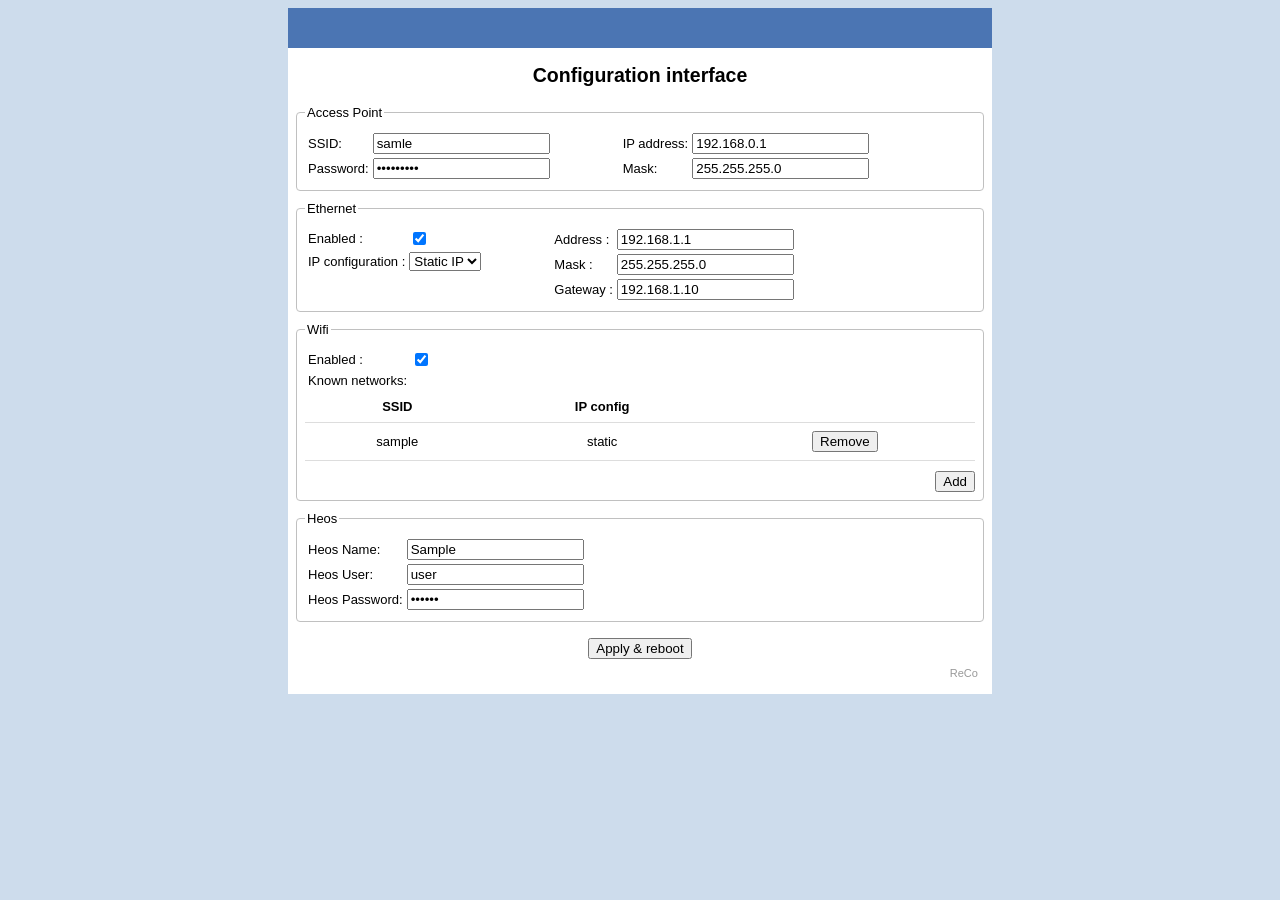
==== www/index.html @ 4d0850db "backup" ====
<!doctype html>
<html>
<head>
<meta charset="utf-8">
<meta name="viewport" content="width=device-width, initial-scale=1">
<title>Configurator</title>
<style>
body {
    background: #CDDCEC;
    font-family: "Lucida Grande", Tahoma, Arial, Verdana, sans-serif;
    font-size: small;
    margin: 8px 0 16px;
    text-align: center;
}
#form_container {
    background: #fff;
    margin: 0 auto;
    text-align: left;
    width: 55%;
    min-width: 290px;
}
#footer {
    clear: both;
    color: #999999;
    text-align: right;
    padding-bottom: 15px;
    margin-right: 2%;
    font-size: 85%;
}
h1 {
    background-color: #4B75B3;
    margin: 0;
    padding: 0;
    text-decoration: none;
    text-indent: -8000px;
    display: block;
    height: 100%;
    min-height: 40px;
    overflow: hidden;
}
fieldset {
    margin: 8px;
    border: 1px solid silver;
    padding: 8px;
    border-radius: 4px;
}
legend {
    padding: 2px;
}
#btn_save {
    margin: 8px;
}
.tb_list {
    border-collapse: collapse;
    width: 100%;
    margin-bottom: 10px;
}
.tb_list th, .tb_list td {
    padding: 8px;
    text-align: center;
    border-bottom: 1px solid #ddd;
}
.tb_config {
    float: left;
}

.tb_config_l {
    margin-right: 10%;
}
.popup {
    display: none;
    position: fixed;
    z-index: 1;
    padding-top: 10vh;
    left: 0;
    top: 0;
    width: 100%;
    height: 100%;
    overflow: auto;
    background-color: rgb(0,0,0);
    background-color: rgba(0,0,0,0.4);
}
.popup-content {
    background-color: #fefefe;
    margin: auto;
    padding: 20px;
    border: 1px solid #888;
    width: 70%;
}
.close {
    color: #aaaaaa;
    float: right;
    font-size: 28px;
    font-weight: bold;
}
.close:hover, .close:focus {
    color: #000;
    text-decoration: none;
    cursor: pointer;
}
.centreDiv {
    width: 100%;
    display: flex;
    justify-content: center;
}

@media screen and (max-width: 600px) {
.tb_config_l {
    margin-right: 0%;
}
#form_container {
    width: 90%;
}
}
</style>
</head>

<body>
  <div id="form_container">
    <h1> </h1>
    <div id="rootDiv">
      <div style="width: 100%; text-align: center;">
        <h2>Configuration interface </h2>
      </div>
      <fieldset>
        <legend>Access Point</legend>
        <table class="tb_config tb_config_l">
          <tr>
            <td>SSID:</td>
            <td><input type="text" id="ap_ssid" name="ap_ssid"></td>
          </tr>
          <tr>
            <td>Password:</td>
            <td><input type="password" id="ap_pass" name="ap_pass"></td>
          </tr>
        </table>
        <table class="tb_config">
          <tr>
            <td>IP address:</td>
            <td><input type="text" id="ap_ip" name="ap_ip"></td>
          </tr>
          <tr>
            <td>Mask:</td>
            <td><input type="text" id="ap_mask" name="ap_mask"></td>
          </tr>
        </table>
      </fieldset>
      <fieldset>
        <legend>Ethernet</legend>
        <table class="tb_config tb_config_l" >
          <tr>
            <td>Enabled :</td>
            <td><input type="checkbox" id="eth_en" name="eth_en"/></td>
          </tr>
          <tr>
            <td>IP configuration : </td>
            <td><select id="eth_select" name="eth_select" onChange="ipConfSelector('eth', this.value)">
                <option value="dhcp">Dhcp</option>
                <option value="static">Static IP</option>
              </select></td>
          </tr>
        </table>
        <table class="tb_config">
          <tr>
            <td>Address :</td>
            <td><input type="text" id="eth_ip" name="eth_ip" disabled></td>
          </tr>
          <tr>
            <td>Mask :</td>
            <td><input type="text" id="eth_mask" name="eth_mask" disabled></td>
          </tr>
          <tr>
            <td>Gateway :</td>
            <td><input type="text" id="eth_gate" name="eth_gate" disabled></td>
          </tr>
        </table>
      </fieldset>
      <fieldset>
        <legend>Wifi</legend>
        <table class="tb_config">
          <tr>
            <td>Enabled :</td>
            <td><input type="checkbox" name="wlan_en" id="wlan_en"/></td>
          </tr>
          <tr>
            <td>Known networks:</td>
          </tr>
        </table>
        <table class="tb_list" id="tb_networks">
          <thead>
            <tr>
              <th>SSID</th>
              <th>IP config</th>
              <th></th>
            </tr>
          </thead>
          <tbody>
          </tbody>
        </table>
        <button id="btn_wlanAdd" style="float: right">Add</button>
      </fieldset>
      <div id="popup_wlanAdd" class="popup">
        <div class="popup-content"> <span class="close">&times;</span>
          <legend style="margin-left: 8px">Available networks: </legend>
          <table class="tb_list" id="tb_ssids">
            <thead>
              <tr>
                <th>SSID</th>
                <th>BSSID</th>
                <th>Signal quality</th>
                <th>Security</th>
                <th>Hidden</th>
              </tr>
            </thead>
            <tbody>
            </tbody>
          </table>
          <fieldset>
            <legend>Configuration</legend>
            <table class="tb_config tb_config_l">
              <tr>
                <td>SSID:</td>
                <td><input type="text" id="wlan_ssid"></td>
              </tr>
              <tr>
                <td>BSSID:</td>
                <td><input type="text" id="wlan_bssid"></td>
              </tr>
              <tr>
                <td>Password:</td>
                <td><input type="password" id="wlan_pass"></td>
              </tr>

                <td>IP configuration : </td>
                <td><select id="wlan_select" onChange="ipConfSelector('wlan', this.value)">
                    <option value="dhcp">Dhcp</option>
                    <option value="static">Static IP</option>
                  </select></td>
            </table>
            <table class="tb_config" style="margin-left: 10%;">
              <tr>
                <td>Address :</td>
                <td><input type="text" id="wlan_ip" disabled></td>
              </tr>
              <tr>
                <td>Mask :</td>
                <td><input type="text" id="wlan_mask" disabled></td>
              </tr>
              <tr>
                <td>Gateway :</td>
                <td><input type="text" id="wlan_gate" disabled></td>
              </tr>
            </table>
          </fieldset>
          <div class="centreDiv">
            <button onClick="saveClosePopup()">Add</button>
          </div>
        </div>
      </div>
      <fieldset>
        <legend>Heos</legend>
        <table class="tb_config">
          <tr>
            <td>Heos Name:</td>
            <td><input name="heos_name" id="heos_name" type="text" /></td>
          </tr>
          <tr>
            <td>Heos User:</td>
            <td><input name="heos_user" id="heos_user" type="text" /></td>
          </tr>
          <tr>
            <td>Heos Password:</td>
            <td><input name="heos_pass" id="heos_pass" type="password" /></td>
          </tr>
        </table>
      </fieldset>
      <div class="centreDiv">
        <button id="btn_save" onClick="sumbit()">Apply & reboot</button>
      </div>
    </div>
    <div id="footer">ReCo</div>
  </div>
<script>
document.getElementById("btn_wlanAdd").onclick = function() {
  document.getElementById("popup_wlanAdd").style.display = "block";
};
document.getElementsByClassName("close")[0].onclick = function() {
  document.getElementById("popup_wlanAdd").style.display = "none";
};
window.onclick = function(event) {
  var popup = document.getElementById("popup_wlanAdd");
  if (event.target == popup) {
    popup.style.display = "none";
  }
};
function ipConfSelector(type, value){
	var state = value == "dhcp";
	document.getElementById(type.concat("_ip")).disabled = state;
	document.getElementById(type.concat("_gate")).disabled = state;
	document.getElementById(type.concat("_mask")).disabled = state;
}

function btn_del_click(e){
	var table = document.getElementById("tb_networks");
	var row = e.path.find(elem => elem.tagName == "TR");
	table.deleteRow(row.rowIndex);
}

function insertHiddenCell(row, column, value){
	var cell = row.insertCell(column);
	cell.style = "display: none;";
	cell.innerHTML = value;
	return cell;
}

function createDelButton(){
	var button = document.createElement("BUTTON");
	button.textContent = "Remove";
	button.onclick = btn_del_click;
	return button;
}

function saveClosePopup(){
	document.getElementById("popup_wlanAdd").style.display = "none";
	var row = document.getElementById("tb_networks").insertRow(1);
	if(document.getElementById("wlan_ssid").value == "" && document.getElementById("wlan_bssid").value == "")
		return;
	row.insertCell(0).innerHTML = document.getElementById("wlan_ssid").value;
	row.insertCell(1).innerHTML = document.getElementById("wlan_select").value;
	row.insertCell(2).appendChild(createDelButton());
	insertHiddenCell(row, 3, document.getElementById("wlan_pass").value);
	insertHiddenCell(row, 4, document.getElementById("wlan_bssid").value);
	if(document.getElementById("wlan_select").value == "dhcp"){
		insertHiddenCell(row, 5, "");
	}else{
		insertHiddenCell(row, 5, document.getElementById("wlan_ip").value + ","
		+ document.getElementById("wlan_mask").value + ","
		+ document.getElementById("wlan_gate").value);
	}
	inputs = document.getElementById("popup_wlanAdd").getElementsByTagName("INPUT");
	for (i = 0; i < inputs.length; i++){
		inputs[i].value = "";
	}

}

function reload(){
	window.location.replace("/");
}

function sumbit(){
	var data = new FormData();

	data.append("ap_ssid", document.getElementById("ap_ssid").value);
	data.append("ap_pass", document.getElementById("ap_pass").value);
	if(!document.getElementById("ap_ip").value){
		data.append("ap_net", "None");
	}else{
		data.append("ap_net", document.getElementById("ap_ip").value + "," + document.getElementById("ap_mask").value);
	}

	data.append("eth_en", document.getElementById("eth_en").checked);
	if (document.getElementById("eth_select").value == "dhcp"){
		data.append("eth_net", "None");
	}else{
		data.append("eth_net", document.getElementById("eth_ip") + ","+document.getElementById("eth_mask")+","+document.getElementById("eth_gate"));
	}

	data.append("wlan_en", document.getElementById("wlan_en").checked);
	var table = document.getElementById("tb_networks");
	var rows = table.getElementsByTagName("TR");
	for(i = 1; i < rows.length; i++){
		var cells = rows[i].getElementsByTagName("TD");
		var profile = cells[0].innerHTML + ";" + cells[3].innerHTML + ";" + cells[4].innerHTML + ";" + cells[5].innerHTML;
		data.append("wlan_profile", profile);
	}

	data.append("heos_name", document.getElementById("heos_name").value);
	data.append("heos_user", document.getElementById("heos_user").value);
	data.append("heos_pass", document.getElementById("heos_pass").value);

	var result = "";
	var xhr = new XMLHttpRequest();
    xhr.open("POST", "/config");
    xhr.send(data);
    xhr.onreadystatechange = function() {
      if (xhr.readyState == 4){
	  	result += "<h3>" +xhr.status + " : " + xhr.statusText + "</h3>";
		result += "<h3>" + xhr.responseText+"</h3>";
		if (xhr.status != 200){
			result += "<button onclick='reload()'>Go back</button>";
		}
		document.getElementById("rootDiv").innerHTML = "<div style='text-align: center;'>" + result + "</div>";
	  }
    };
}

/**--Insert Values Here--**/
var ap_ssid = "samle";
var ap_pass = "123456797";
var ap_net = ["192.168.0.1","255.255.255.0"];
var eth_en = true;
var eth_net = ["192.168.1.1","255.255.255.0","192.168.1.10"];
var heos_name = "Sample";
var heos_user = "user";
var heos_pass = "123456";
var wlan_en = true;
var ssids = [["sample", "55:44:66:66:66:66", "-50 dBm", "None", "false"],["sample2", "55:44:66:66:66:65", "-40 dBm", "WPA2", "false"]];
var knownNetworks = [["sample", "123456", "55:44:66:66:66:66","192.168.1.1,255.255.255.0,192.168.1.1" ]];
/**--End of block--**/

document.getElementById("ap_ssid").value = ap_ssid;
document.getElementById("ap_pass").value = ap_pass;
if(Array.isArray(ap_net)){
	document.getElementById("ap_ip").value = ap_net[0];
	document.getElementById("ap_mask").value = ap_net[1];
}
document.getElementById("eth_en").checked = eth_en;
ipConfSelector("eth", document.getElementById("eth_select").value = (Array.isArray(eth_net)?"static":"dhcp"));
if(Array.isArray(eth_net)){
	document.getElementById("eth_ip").value = eth_net[0];
	document.getElementById("eth_mask").value = eth_net[1];
	document.getElementById("eth_gate").value = eth_net[2];
}
document.getElementById("wlan_en").checked = wlan_en;
document.getElementById("heos_name").value = heos_name;
document.getElementById("heos_user").value = heos_user;
document.getElementById("heos_pass").value = heos_pass;

var table_networks = document.getElementById("tb_networks");
for(i = 0; i < knownNetworks.length; i++){
	var row = table_networks.insertRow(1);
	row.insertCell(0).innerHTML = knownNetworks[i][0];
	row.insertCell(1).innerHTML = (knownNetworks[i][3] ? "static" : "dhcp");
	row.insertCell(2).appendChild(createDelButton());
	insertHiddenCell(row, 3, knownNetworks[i][1]);
	insertHiddenCell(row, 4, knownNetworks[i][2]);
	insertHiddenCell(row, 5, knownNetworks[i][3]);
}

var table_ssid = document.getElementById("tb_ssids");
for(i = 0; i < ssids.length; i++){
	var row = table_ssid.insertRow(1);
	for(j = 0; j <ssids[i].length; j++){
		row.insertCell(j).innerHTML = ssids[i][j];
	}
	var createClickHandler = function(crow) {
      return function() {
        var cells = crow.getElementsByTagName("TD");
		document.getElementById("wlan_ssid").value=cells[0].innerHTML;
		document.getElementById("wlan_bssid").value=cells[1].innerHTML;
      };
    };
    row.onclick = createClickHandler(row);
}

</script>
</body>
</html>
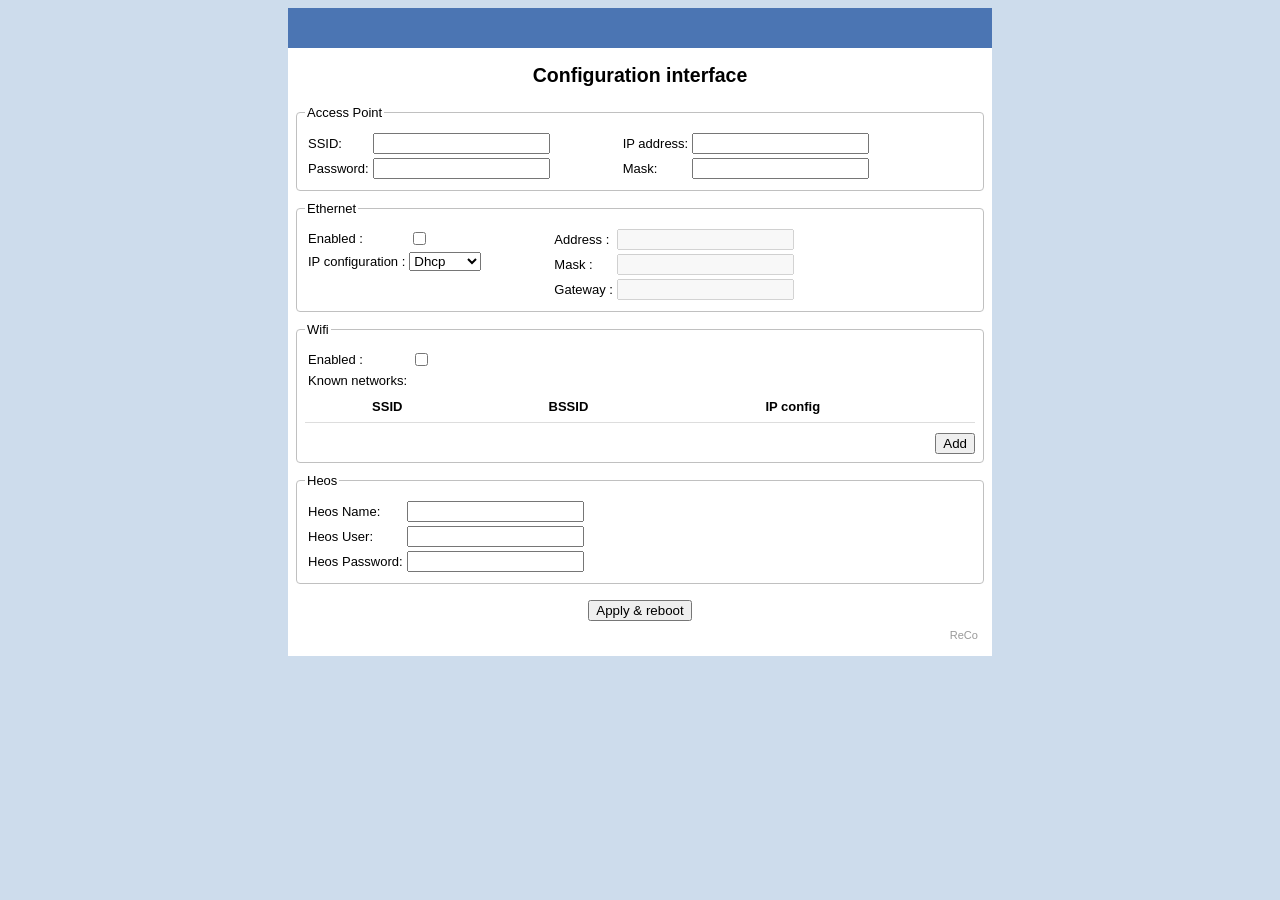
==== commit 1b6d063d: "changed web data loading & saving" ====
--- a/www/index.html
+++ b/www/index.html
@@ -190,6 +190,7 @@
           <thead>
             <tr>
               <th>SSID</th>
+			  <th>BSSID</th>
               <th>IP config</th>
               <th></th>
             </tr>
@@ -303,14 +304,8 @@
 function btn_del_click(e){
 	var table = document.getElementById("tb_networks");
 	var row = e.path.find(elem => elem.tagName == "TR");
+	removeProfile(row.cells[0], row.cells[1]);
 	table.deleteRow(row.rowIndex);
-}
-
-function insertHiddenCell(row, column, value){
-	var cell = row.insertCell(column);
-	cell.style = "display: none;";
-	cell.innerHTML = value;
-	return cell;
 }
 
 function createDelButton(){
@@ -322,35 +317,36 @@
 
 function saveClosePopup(){
 	document.getElementById("popup_wlanAdd").style.display = "none";
+	
+	if(document.getElementById("wlan_ssid").value == "")
+		return;
+	
 	var row = document.getElementById("tb_networks").insertRow(1);
-	if(document.getElementById("wlan_ssid").value == "" && document.getElementById("wlan_bssid").value == "")
-		return;
 	row.insertCell(0).innerHTML = document.getElementById("wlan_ssid").value;
-	row.insertCell(1).innerHTML = document.getElementById("wlan_select").value;
-	row.insertCell(2).appendChild(createDelButton());
-	insertHiddenCell(row, 3, document.getElementById("wlan_pass").value);
-	insertHiddenCell(row, 4, document.getElementById("wlan_bssid").value);
-	if(document.getElementById("wlan_select").value == "dhcp"){
-		insertHiddenCell(row, 5, "");
-	}else{
-		insertHiddenCell(row, 5, document.getElementById("wlan_ip").value + ","
-		+ document.getElementById("wlan_mask").value + ","
-		+ document.getElementById("wlan_gate").value);
-	}
+	row.insertCell(1).innerHTML = document.getElementById("wlan_bssid").value;
+	row.insertCell(2).innerHTML = document.getElementById("wlan_select").value;
+	row.insertCell(3).appendChild(createDelButton());
+	
+	addProfile( document.getElementById("wlan_ssid").value,
+			  document.getElementById("wlan_pass").value,
+			  document.getElementById("wlan_bssid").value,
+			   document.getElementById("wlan_select").value == "dhcp" ? [] : 
+			   [document.getElementById("wlan_ip").value,
+				document.getElementById("wlan_mask").value, 
+				document.getElementById("wlan_gate").value])
+	
 	inputs = document.getElementById("popup_wlanAdd").getElementsByTagName("INPUT");
 	for (i = 0; i < inputs.length; i++){
 		inputs[i].value = "";
 	}
-
 }
 
 function reload(){
 	window.location.replace("/");
 }
-
-function sumbit(){
+	
+function sendConfig(){
 	var data = new FormData();
-
 	data.append("ap_ssid", document.getElementById("ap_ssid").value);
 	data.append("ap_pass", document.getElementById("ap_pass").value);
 	if(!document.getElementById("ap_ip").value){
@@ -367,13 +363,6 @@
 	}
 
 	data.append("wlan_en", document.getElementById("wlan_en").checked);
-	var table = document.getElementById("tb_networks");
-	var rows = table.getElementsByTagName("TR");
-	for(i = 1; i < rows.length; i++){
-		var cells = rows[i].getElementsByTagName("TD");
-		var profile = cells[0].innerHTML + ";" + cells[3].innerHTML + ";" + cells[4].innerHTML + ";" + cells[5].innerHTML;
-		data.append("wlan_profile", profile);
-	}
 
 	data.append("heos_name", document.getElementById("heos_name").value);
 	data.append("heos_user", document.getElementById("heos_user").value);
@@ -381,8 +370,6 @@
 
 	var result = "";
 	var xhr = new XMLHttpRequest();
-    xhr.open("POST", "/config");
-    xhr.send(data);
     xhr.onreadystatechange = function() {
       if (xhr.readyState == 4){
 	  	result += "<h3>" +xhr.status + " : " + xhr.statusText + "</h3>";
@@ -393,67 +380,96 @@
 		document.getElementById("rootDiv").innerHTML = "<div style='text-align: center;'>" + result + "</div>";
 	  }
     };
-}
-
-/**--Insert Values Here--**/
-var ap_ssid = "samle";
-var ap_pass = "123456797";
-var ap_net = ["192.168.0.1","255.255.255.0"];
-var eth_en = true;
-var eth_net = ["192.168.1.1","255.255.255.0","192.168.1.10"];
-var heos_name = "Sample";
-var heos_user = "user";
-var heos_pass = "123456";
-var wlan_en = true;
-var ssids = [["sample", "55:44:66:66:66:66", "-50 dBm", "None", "false"],["sample2", "55:44:66:66:66:65", "-40 dBm", "WPA2", "false"]];
-var knownNetworks = [["sample", "123456", "55:44:66:66:66:66","192.168.1.1,255.255.255.0,192.168.1.1" ]];
-/**--End of block--**/
-
-document.getElementById("ap_ssid").value = ap_ssid;
-document.getElementById("ap_pass").value = ap_pass;
-if(Array.isArray(ap_net)){
-	document.getElementById("ap_ip").value = ap_net[0];
-	document.getElementById("ap_mask").value = ap_net[1];
-}
-document.getElementById("eth_en").checked = eth_en;
-ipConfSelector("eth", document.getElementById("eth_select").value = (Array.isArray(eth_net)?"static":"dhcp"));
-if(Array.isArray(eth_net)){
-	document.getElementById("eth_ip").value = eth_net[0];
-	document.getElementById("eth_mask").value = eth_net[1];
-	document.getElementById("eth_gate").value = eth_net[2];
-}
-document.getElementById("wlan_en").checked = wlan_en;
-document.getElementById("heos_name").value = heos_name;
-document.getElementById("heos_user").value = heos_user;
-document.getElementById("heos_pass").value = heos_pass;
-
-var table_networks = document.getElementById("tb_networks");
-for(i = 0; i < knownNetworks.length; i++){
-	var row = table_networks.insertRow(1);
-	row.insertCell(0).innerHTML = knownNetworks[i][0];
-	row.insertCell(1).innerHTML = (knownNetworks[i][3] ? "static" : "dhcp");
-	row.insertCell(2).appendChild(createDelButton());
-	insertHiddenCell(row, 3, knownNetworks[i][1]);
-	insertHiddenCell(row, 4, knownNetworks[i][2]);
-	insertHiddenCell(row, 5, knownNetworks[i][3]);
-}
-
-var table_ssid = document.getElementById("tb_ssids");
-for(i = 0; i < ssids.length; i++){
-	var row = table_ssid.insertRow(1);
-	for(j = 0; j <ssids[i].length; j++){
-		row.insertCell(j).innerHTML = ssids[i][j];
-	}
-	var createClickHandler = function(crow) {
-      return function() {
-        var cells = crow.getElementsByTagName("TD");
-		document.getElementById("wlan_ssid").value=cells[0].innerHTML;
-		document.getElementById("wlan_bssid").value=cells[1].innerHTML;
-      };
+	xhr.open("POST", "/set/config");
+    xhr.send(data);
+}
+	
+function setConfig(){
+	var xhr = new XMLHttpRequest();
+    xhr.onreadystatechange = function() {
+      if (xhr.readyState == 4 && xhr.status == 200){
+		var response = JSON.parse(xhr.responseText)
+		document.getElementById("ap_ssid").value = response.AP.ssid;
+		document.getElementById("ap_pass").value = response.AP.password;
+		document.getElementById("ap_ip").value = response.AP.net[0] ?? "";
+		document.getElementById("ap_mask").value = response.AP.net[1] ?? "";
+	
+		document.getElementById("eth_en").checked = response.ETH.enabled;
+		ipConfSelector("eth", document.getElementById("eth_select").value = (response.ETH.net.length?"static":"dhcp"));
+		document.getElementById("eth_ip").value = response.ETH.net[0] ?? "";
+		document.getElementById("eth_mask").value = response.ETH.net[1] ?? "";
+		document.getElementById("eth_gate").value = response.ETH.net[2] ?? "";
+		
+		document.getElementById("wlan_en").checked = response.WLAN.enabled
+		document.getElementById("heos_name").value = response.HEOS.name;
+		document.getElementById("heos_user").value = response.HEOS.user;
+		document.getElementById("heos_pass").value = response.HEOS.pass;
+
+		var table_networks = document.getElementById("tb_networks");
+		for(i = 0; i < response.WLAN.profiles.length; i++){
+			var row = table_networks.insertRow(1);
+			row.insertCell(0).innerHTML = response.WLAN.profiles[i].ssid;
+			row.insertCell(1).innerHTML = response.WLAN.profiles[i].bssid;
+			row.insertCell(2).innerHTML = response.WLAN.profiles[i].net.length ? "static" : "dhcp";
+			row.insertCell(3).appendChild(createDelButton());
+		}
+	  }
     };
-    row.onclick = createClickHandler(row);
-}
-
+	xhr.open("POST", "/get/config");
+    xhr.send();
+}
+
+function setWlans(){
+	var xhr = new XMLHttpRequest();
+    xhr.onreadystatechange = function() {
+      if (xhr.readyState == 4 && xhr.status == 200){
+		var ssids = JSON.parse(xhr.responseText)
+		var table_ssid = document.getElementById("tb_ssids");
+		for(i = 0; i < ssids.length; i++){
+			var row = table_ssid.insertRow(1);
+			for(j = 0; j <ssids[i].length; j++){
+				row.insertCell(j).innerHTML = ssids[i][j];
+			}
+			var createClickHandler = function(crow) {
+			  return function() {
+				var cells = crow.getElementsByTagName("TD");
+				document.getElementById("wlan_ssid").value=cells[0].innerHTML;
+				document.getElementById("wlan_bssid").value=cells[1].innerHTML;
+			  };
+			};
+			row.onclick = createClickHandler(row);
+		}
+	  }
+    };
+	xhr.open("POST", "/get/wlans");
+    xhr.send();
+}
+	
+function addProfile(ssid, password, bssid, config){
+	var xhr = new XMLHttpRequest();
+    xhr.onreadystatechange = function() {
+      if (xhr.readyState == 4 && xhr.status == 200){
+		
+	  }
+    };
+	xhr.open("POST", "/add/network");
+    xhr.send(JSON.stringify({ssid:ssid, password:password, bssid:bssid, net:config}));
+}
+	
+function removeProfile(ssid, bssid){
+	var xhr = new XMLHttpRequest();
+    xhr.onreadystatechange = function() {
+      if (xhr.readyState == 4 && xhr.status == 200){
+		
+	  }
+    };
+	xhr.open("POST", "/remove/network");
+    xhr.send(JSON.stringify({ssid:ssid, bssid:bssid}));
+}
+
+setConfig()
+setWlans()
+	
 </script>
 </body>
-</html>
+</html>
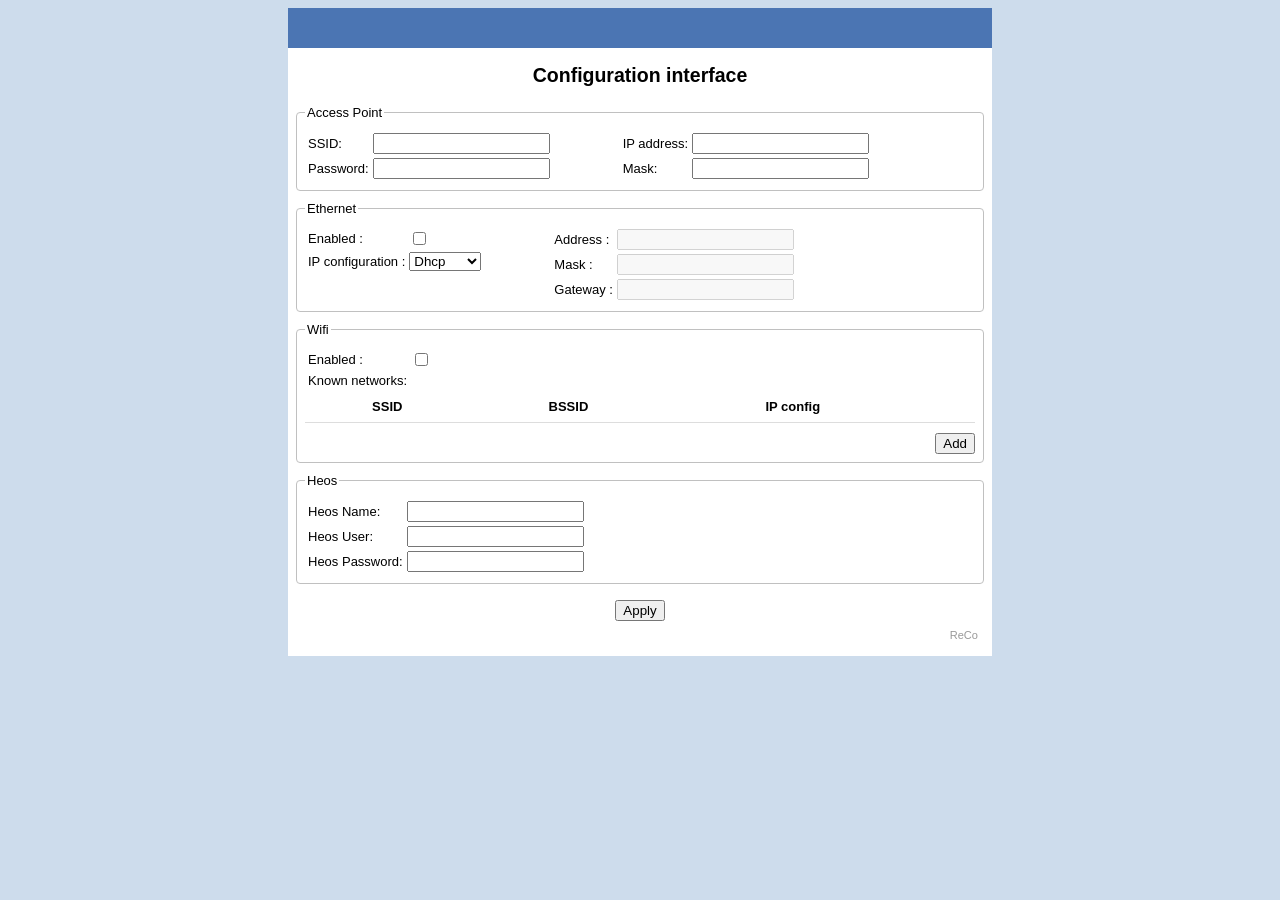
==== commit 6d7bdaf6: "added boot" ====
--- a/www/index.html
+++ b/www/index.html
@@ -276,7 +276,7 @@
         </table>
       </fieldset>
       <div class="centreDiv">
-        <button id="btn_save" onClick="sumbit()">Apply & reboot</button>
+        <button id="btn_save" onClick="sendConfig()">Apply</button>
       </div>
     </div>
     <div id="footer">ReCo</div>
@@ -317,24 +317,24 @@
 
 function saveClosePopup(){
 	document.getElementById("popup_wlanAdd").style.display = "none";
-	
+
 	if(document.getElementById("wlan_ssid").value == "")
 		return;
-	
+
 	var row = document.getElementById("tb_networks").insertRow(1);
 	row.insertCell(0).innerHTML = document.getElementById("wlan_ssid").value;
 	row.insertCell(1).innerHTML = document.getElementById("wlan_bssid").value;
 	row.insertCell(2).innerHTML = document.getElementById("wlan_select").value;
 	row.insertCell(3).appendChild(createDelButton());
-	
+
 	addProfile( document.getElementById("wlan_ssid").value,
 			  document.getElementById("wlan_pass").value,
 			  document.getElementById("wlan_bssid").value,
-			   document.getElementById("wlan_select").value == "dhcp" ? [] : 
+			   document.getElementById("wlan_select").value == "dhcp" ? [] :
 			   [document.getElementById("wlan_ip").value,
-				document.getElementById("wlan_mask").value, 
+				document.getElementById("wlan_mask").value,
 				document.getElementById("wlan_gate").value])
-	
+
 	inputs = document.getElementById("popup_wlanAdd").getElementsByTagName("INPUT");
 	for (i = 0; i < inputs.length; i++){
 		inputs[i].value = "";
@@ -344,12 +344,12 @@
 function reload(){
 	window.location.replace("/");
 }
-	
+
 function sendConfig(){
 	var data = new FormData();
 	data.append("ap_ssid", document.getElementById("ap_ssid").value);
 	data.append("ap_pass", document.getElementById("ap_pass").value);
-	if(!document.getElementById("ap_ip").value){
+	if(!document.getElementById("ap_ip").value || !document.getElementById("ap_mask").value){
 		data.append("ap_net", "None");
 	}else{
 		data.append("ap_net", document.getElementById("ap_ip").value + "," + document.getElementById("ap_mask").value);
@@ -376,14 +376,16 @@
 		result += "<h3>" + xhr.responseText+"</h3>";
 		if (xhr.status != 200){
 			result += "<button onclick='reload()'>Go back</button>";
-		}
+		}else{
+                        result += "<button onclick='sendReboot()'>Reboot</button>";
+                }
 		document.getElementById("rootDiv").innerHTML = "<div style='text-align: center;'>" + result + "</div>";
 	  }
     };
 	xhr.open("POST", "/set/config");
     xhr.send(data);
 }
-	
+
 function setConfig(){
 	var xhr = new XMLHttpRequest();
     xhr.onreadystatechange = function() {
@@ -393,17 +395,17 @@
 		document.getElementById("ap_pass").value = response.AP.password;
 		document.getElementById("ap_ip").value = response.AP.net[0] ?? "";
 		document.getElementById("ap_mask").value = response.AP.net[1] ?? "";
-	
+
 		document.getElementById("eth_en").checked = response.ETH.enabled;
 		ipConfSelector("eth", document.getElementById("eth_select").value = (response.ETH.net.length?"static":"dhcp"));
 		document.getElementById("eth_ip").value = response.ETH.net[0] ?? "";
 		document.getElementById("eth_mask").value = response.ETH.net[1] ?? "";
 		document.getElementById("eth_gate").value = response.ETH.net[2] ?? "";
-		
+
 		document.getElementById("wlan_en").checked = response.WLAN.enabled
 		document.getElementById("heos_name").value = response.HEOS.name;
 		document.getElementById("heos_user").value = response.HEOS.user;
-		document.getElementById("heos_pass").value = response.HEOS.pass;
+		document.getElementById("heos_pass").value = response.HEOS.password;
 
 		var table_networks = document.getElementById("tb_networks");
 		for(i = 0; i < response.WLAN.profiles.length; i++){
@@ -420,9 +422,10 @@
 }
 
 function setWlans(){
-	var xhr = new XMLHttpRequest();
+    var xhr = new XMLHttpRequest();
     xhr.onreadystatechange = function() {
       if (xhr.readyState == 4 && xhr.status == 200){
+                console.log(xhr.responseText)
 		var ssids = JSON.parse(xhr.responseText)
 		var table_ssid = document.getElementById("tb_ssids");
 		for(i = 0; i < ssids.length; i++){
@@ -444,32 +447,48 @@
 	xhr.open("POST", "/get/wlans");
     xhr.send();
 }
-	
+
 function addProfile(ssid, password, bssid, config){
 	var xhr = new XMLHttpRequest();
     xhr.onreadystatechange = function() {
-      if (xhr.readyState == 4 && xhr.status == 200){
-		
+      if (xhr.readyState == 4 && xhr.status != 200){
+		alert("adding network profile failed");
 	  }
     };
 	xhr.open("POST", "/add/network");
     xhr.send(JSON.stringify({ssid:ssid, password:password, bssid:bssid, net:config}));
 }
-	
+
 function removeProfile(ssid, bssid){
 	var xhr = new XMLHttpRequest();
     xhr.onreadystatechange = function() {
-      if (xhr.readyState == 4 && xhr.status == 200){
-		
+      if (xhr.readyState == 4 && xhr.status != 200){
+		alert("removing network profile failed");
 	  }
     };
 	xhr.open("POST", "/remove/network");
     xhr.send(JSON.stringify({ssid:ssid, bssid:bssid}));
 }
 
+function sendReboot(){
+	var xhr = new XMLHttpRequest();
+    xhr.onreadystatechange = function() {
+      if (xhr.readyState == 4 && xhr.status != 200){
+		alert("Reboot failed");
+	  }else if (xhr.readyState == 4 && xhr.status == 200){
+                result += "<h3>" +xhr.status + " : " + xhr.statusText + "</h3>";
+		result += "<h3>Reboot successful</h3>";
+		result += "<button onclick='reload()'>Go back</button>";
+                document.getElementById("rootDiv").innerHTML = "<div style='text-align: center;'>" + result + "</div>";
+        }
+    };
+	xhr.open("POST", "/reboot");
+    xhr.send();
+}
+
 setConfig()
 setWlans()
-	
+
 </script>
 </body>
-</html>+</html>
